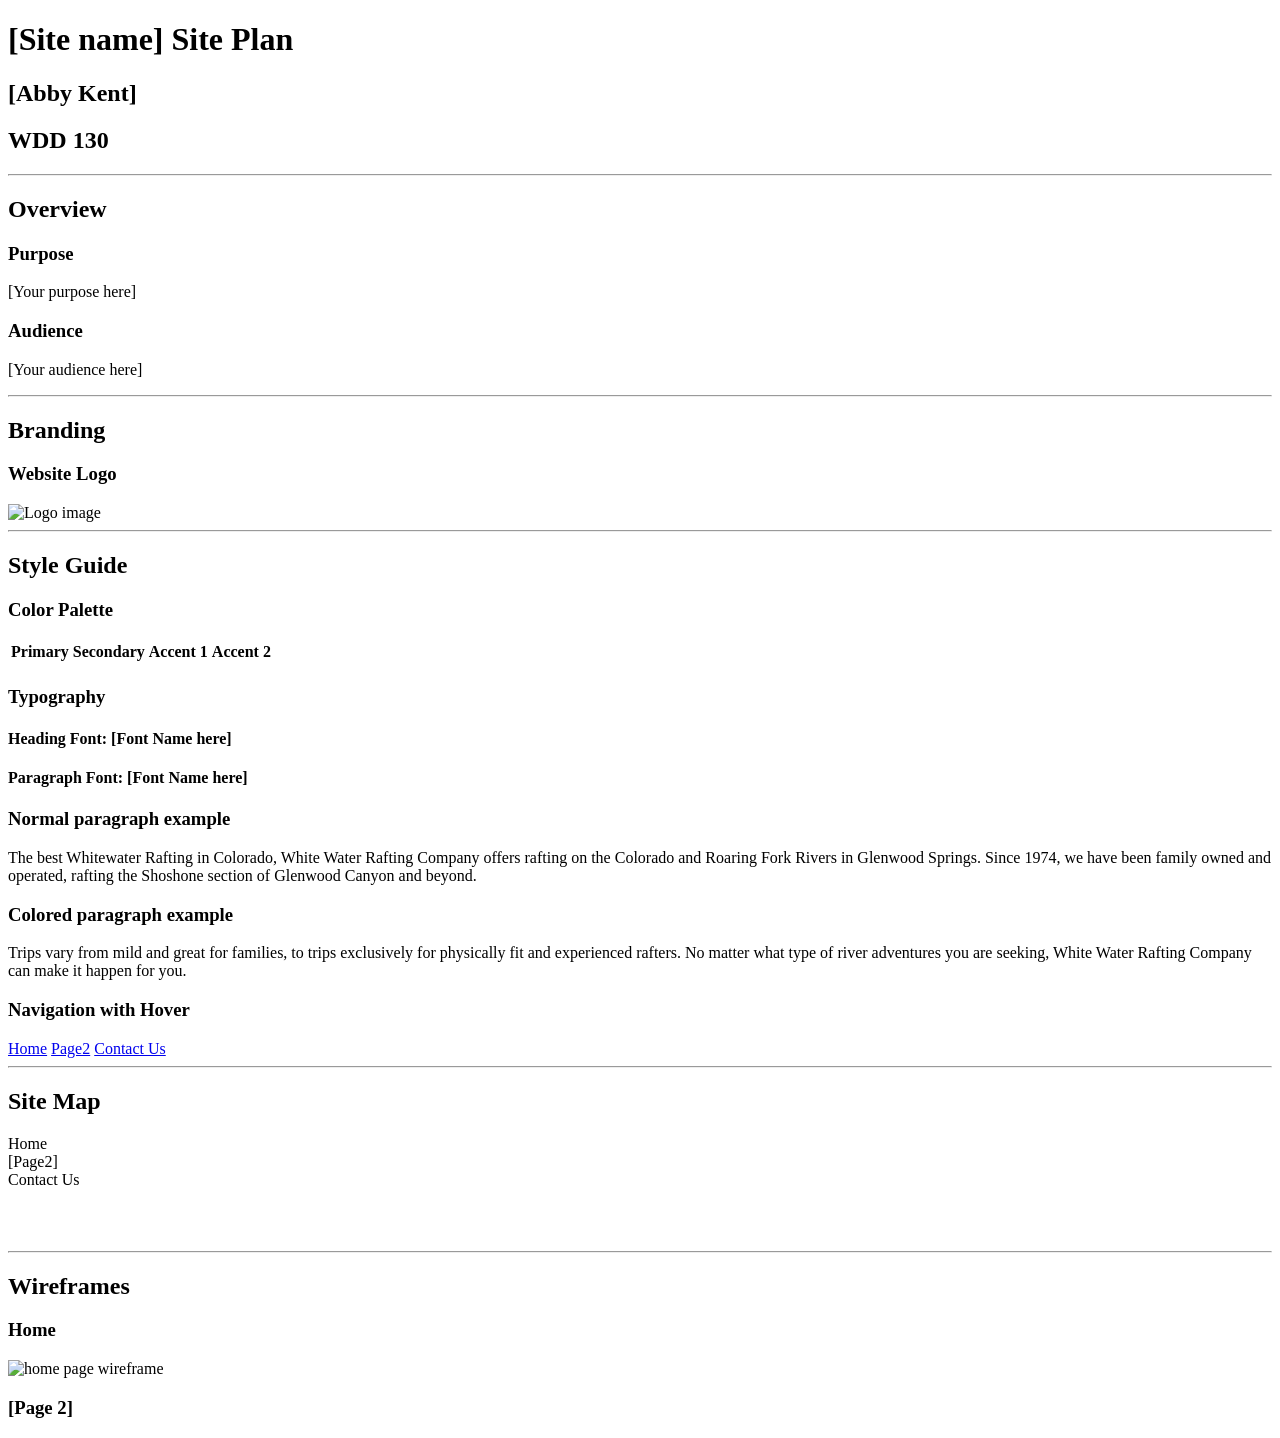
==== index.html @ 991c393f "Create index.html" ====
<!DOCTYPE html>
<html lang="en-us">

<head>
    <meta charset="utf-8" />
    <title>Site Plan</title>
    <link type="text/css" rel="stylesheet" href="styles/site-plan-rafting.css" />
</head>

<body>
    <header>
        <h1>[Site name] Site Plan</h1>
        <h2>[Abby Kent]</h2>
        <h2>WDD 130</h2>
        <!-- In the header above, add the name of your site, your name and class number. For example if you are in section 3 you would put WDD 130-03 -->
    </header>
    <main>
        <!-- ------------------------Steps 2-5------------------------------ -->
        <hr />
        <h2>Overview</h2>
        <h3>Purpose</h3>
        <p>[Your purpose here]</p>
        <!-- change this -->

        <h3>Audience</h3>
        <p>[Your audience here]</p>
        <!-- change this -->

        <hr />
        <h2>Branding</h2>
        <h3>Website Logo</h3>
        <!-- Replace this with some sort of logo for your site.  A logo can be as simple as the name of your site in a nice font :) -->
        <img src="https://byui-wdd.github.io/wdd130/rafting_images/dryoarlogo.png" alt="Logo image" />
        <hr />
        <h2>Style Guide</h2>

        <!-- ------------------------Steps 6-9------------------------------ -->

        <h3>Color Palette</h3>
        <!--  The colors you choose for a website are one of the most important decisions you will make. You should have at least 2 colors but do not have to fill in all 4 if you do not need them.  -->

        <table class="colors">
            <tr>
                <th>Primary</th>
                <th>Secondary</th>
                <th>Accent 1</th>
                <th>Accent 2</th>
            </tr>

            <tr>
                <td class="primary"></td>
                <td class="secondary"></td>
                <td class="accent1"></td>
                <td class="accent2"></td>
            </tr>
        </table>

        <!-- ------------------------Steps 10-12------------------------------ -->

        <h3>Typography</h3>
        <!-- Choose a font for your paragraphs (body copy) and headlines. What font(s) have you chosen? Think also about which of your colors above you might use for background and font colors. -->

        <h4>
            Heading Font: [Font Name here]
            <!-- change this -->
        </h4>
        <h4>
            Paragraph Font: [Font Name here]
            <!-- change this -->
        </h4>
        <h3>Normal paragraph example</h3>
        <p>
            The best Whitewater Rafting in Colorado, White Water Rafting Company
            offers rafting on the Colorado and Roaring Fork Rivers in Glenwood
            Springs. Since 1974, we have been family owned and operated, rafting the
            Shoshone section of Glenwood Canyon and beyond.
        </p>
        <h3>Colored paragraph example</h3>
        <p class="colored">
            Trips vary from mild and great for families, to trips exclusively for
            physically fit and experienced rafters. No matter what type of river
            adventures you are seeking, White Water Rafting Company can make it
            happen for you.
        </p>

        <!-- ------------------------Step 13------------------------------ -->

        <h3>Navigation with Hover</h3>
        <!-- Think about how you want your navigation bar to look. In the site-plan.css file change the colors to your colors to get the look you desire. -->
        <nav>
            <a href="#">Home</a>
            <a href="#">Page2</a>
            <a href="#">Contact Us</a>
        </nav>
        <hr />
        <h2>Site Map</h2>
        <div class="sitemap">
            <div class="sm-home">Home</div>
            <div class="sm-page2">
                [Page2]
                <!-- this page will have a name later -->
            </div>
            <div class="sm-page3">Contact Us</div>

            <div class="top">&nbsp;</div>
            <div class="left">&nbsp;</div>
            <div class="right">&nbsp;</div>
        </div>
        <hr />
        <h2>Wireframes</h2>
        <!-- Create an additional wireframe for your site. List it here below the Home page wireframe. -->

        <h3>Home</h3>

        <img src="https://byui-wdd.github.io/wdd130/rafting_images/wireframe_home.png" alt="home page wireframe" />

        <h3>[Page 2]</h3>

        <!-- <img src="#" alt="page 2 wireframe"> -->
    </main>
</body>

</html>
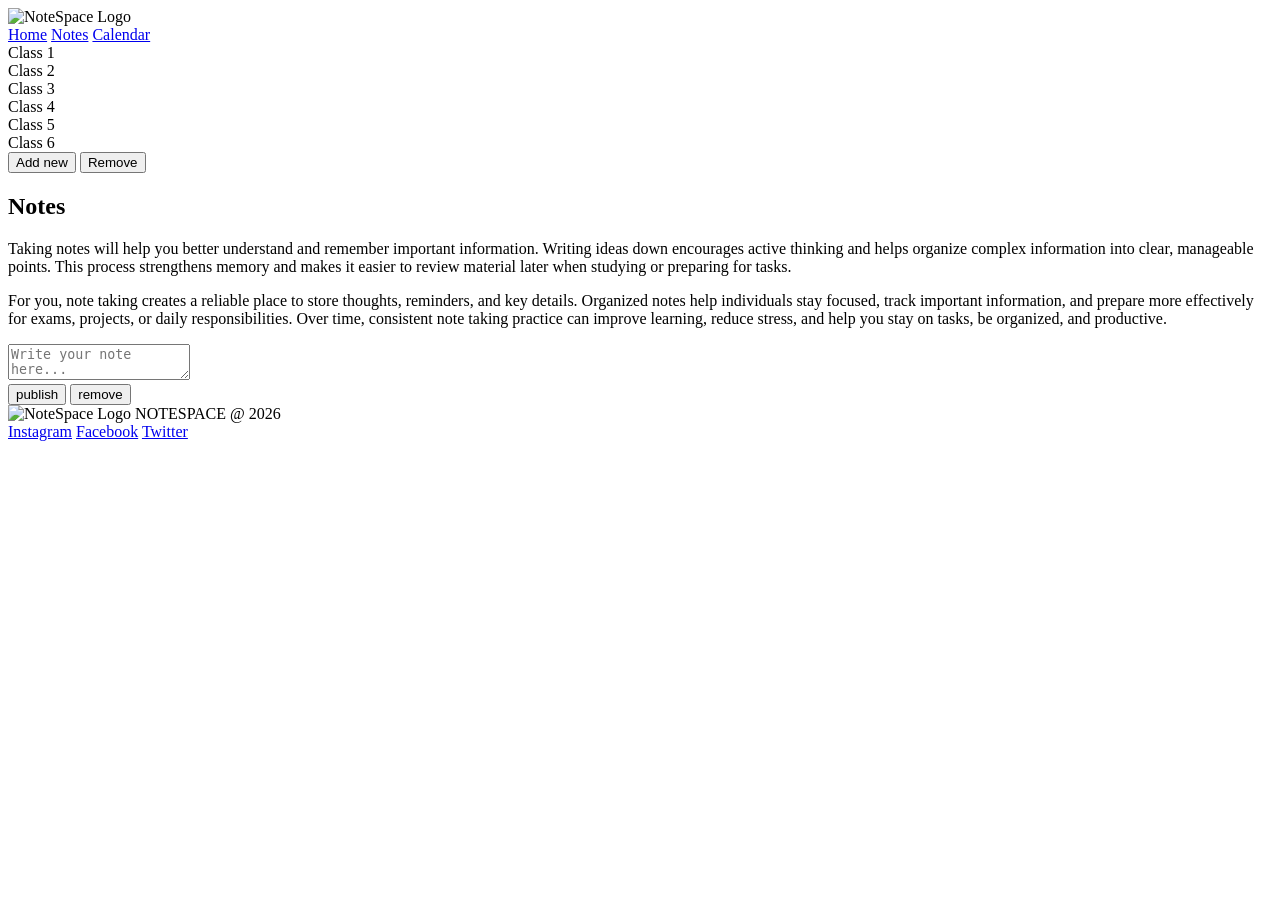
==== commit 0edc9d02: "Add files via upload These are the MAIN "html" home page and the MAIN "css" home page layout and des" ====
--- a/index.html
+++ b/index.html
@@ -1,123 +1,175 @@
-<!DOCTYPE html>
-<html lang="en-us">
-
-<head>
-    <meta charset="utf-8" />
-    <title>Site Plan</title>
-    <link type="text/css" rel="stylesheet" href="styles/site-plan-rafting.css" />
-</head>
-
-<body>
-    <header>
-        <h1>[Site name] Site Plan</h1>
-        <h2>[Abby Kent]</h2>
-        <h2>WDD 130</h2>
-        <!-- In the header above, add the name of your site, your name and class number. For example if you are in section 3 you would put WDD 130-03 -->
-    </header>
-    <main>
-        <!-- ------------------------Steps 2-5------------------------------ -->
-        <hr />
-        <h2>Overview</h2>
-        <h3>Purpose</h3>
-        <p>[Your purpose here]</p>
-        <!-- change this -->
-
-        <h3>Audience</h3>
-        <p>[Your audience here]</p>
-        <!-- change this -->
-
-        <hr />
-        <h2>Branding</h2>
-        <h3>Website Logo</h3>
-        <!-- Replace this with some sort of logo for your site.  A logo can be as simple as the name of your site in a nice font :) -->
-        <img src="https://byui-wdd.github.io/wdd130/rafting_images/dryoarlogo.png" alt="Logo image" />
-        <hr />
-        <h2>Style Guide</h2>
-
-        <!-- ------------------------Steps 6-9------------------------------ -->
-
-        <h3>Color Palette</h3>
-        <!--  The colors you choose for a website are one of the most important decisions you will make. You should have at least 2 colors but do not have to fill in all 4 if you do not need them.  -->
-
-        <table class="colors">
-            <tr>
-                <th>Primary</th>
-                <th>Secondary</th>
-                <th>Accent 1</th>
-                <th>Accent 2</th>
-            </tr>
-
-            <tr>
-                <td class="primary"></td>
-                <td class="secondary"></td>
-                <td class="accent1"></td>
-                <td class="accent2"></td>
-            </tr>
-        </table>
-
-        <!-- ------------------------Steps 10-12------------------------------ -->
-
-        <h3>Typography</h3>
-        <!-- Choose a font for your paragraphs (body copy) and headlines. What font(s) have you chosen? Think also about which of your colors above you might use for background and font colors. -->
-
-        <h4>
-            Heading Font: [Font Name here]
-            <!-- change this -->
-        </h4>
-        <h4>
-            Paragraph Font: [Font Name here]
-            <!-- change this -->
-        </h4>
-        <h3>Normal paragraph example</h3>
-        <p>
-            The best Whitewater Rafting in Colorado, White Water Rafting Company
-            offers rafting on the Colorado and Roaring Fork Rivers in Glenwood
-            Springs. Since 1974, we have been family owned and operated, rafting the
-            Shoshone section of Glenwood Canyon and beyond.
-        </p>
-        <h3>Colored paragraph example</h3>
-        <p class="colored">
-            Trips vary from mild and great for families, to trips exclusively for
-            physically fit and experienced rafters. No matter what type of river
-            adventures you are seeking, White Water Rafting Company can make it
-            happen for you.
-        </p>
-
-        <!-- ------------------------Step 13------------------------------ -->
-
-        <h3>Navigation with Hover</h3>
-        <!-- Think about how you want your navigation bar to look. In the site-plan.css file change the colors to your colors to get the look you desire. -->
-        <nav>
-            <a href="#">Home</a>
-            <a href="#">Page2</a>
-            <a href="#">Contact Us</a>
-        </nav>
-        <hr />
-        <h2>Site Map</h2>
-        <div class="sitemap">
-            <div class="sm-home">Home</div>
-            <div class="sm-page2">
-                [Page2]
-                <!-- this page will have a name later -->
-            </div>
-            <div class="sm-page3">Contact Us</div>
-
-            <div class="top">&nbsp;</div>
-            <div class="left">&nbsp;</div>
-            <div class="right">&nbsp;</div>
-        </div>
-        <hr />
-        <h2>Wireframes</h2>
-        <!-- Create an additional wireframe for your site. List it here below the Home page wireframe. -->
-
-        <h3>Home</h3>
-
-        <img src="https://byui-wdd.github.io/wdd130/rafting_images/wireframe_home.png" alt="home page wireframe" />
-
-        <h3>[Page 2]</h3>
-
-        <!-- <img src="#" alt="page 2 wireframe"> -->
-    </main>
-</body>
-
+<!DOCTYPE html>
+<html lang="en-us">
+
+<head>
+  <meta charset="UTF-8">
+  <meta name="viewport" content="width=device-width, initial-scale=1.0">
+  <title>NoteSpace Home</title>
+  <link rel="stylesheet" href="styles/notespace.css">
+</head>
+
+<body>
+  <div id="content">
+
+    <header>
+      <div class="top-bar">
+        <div class="logo-box">
+          <img src="images/logo.png" alt="NoteSpace Logo" class="logo">
+        </div>
+
+        <nav>
+          <a href="index.html" class="active">Home</a>
+          <a href="notes.html">Notes</a>
+          <a href="calendar.html">Calendar</a>
+        </nav>
+      </div>
+    </header>
+
+    <main class="home-page">
+
+      <section class="classes-section">
+        <div class="classes-grid">
+          <div class="class-box">Class 1</div>
+          <div class="class-box">Class 2</div>
+          <div class="class-box">Class 3</div>
+          <div class="class-box">Class 4</div>
+          <div class="class-box">Class 5</div>
+          <div class="class-box">Class 6</div>
+        </div>
+
+        <div class="add-button-wrap">
+          <button class="add-btn" type="button" onclick="addClass()">Add new</button>
+          <button class="remove-btn" type="button" onclick="removeClass()">Remove</button>
+        </div>
+      </section>
+
+      <section class="notes-section">
+        <div class="notes-container">
+          <h2>Notes</h2>
+
+          <div id="publishedNotes">
+            <div class="note-row">
+              <div class="circle"></div>
+              <p>
+                Taking notes will help you better understand and remember important information.
+                Writing ideas down encourages active thinking and helps organize complex
+                information into clear, manageable points. This process strengthens memory and
+                makes it easier to review material later when studying or preparing for tasks.
+              </p>
+            </div>
+
+            <div class="note-row">
+              <div class="circle"></div>
+              <p>
+                For you, note taking creates a reliable place to store thoughts, reminders,
+                and key details. Organized notes help individuals stay focused, track important
+                information, and prepare more effectively for exams, projects, or daily
+                responsibilities. Over time, consistent note taking practice can improve learning,
+                reduce stress, and help you stay on tasks, be organized, and productive.
+              </p>
+            </div>
+          </div>
+
+          <div class="note-row empty-row">
+            <div class="circle"></div>
+            <textarea id="noteInput" placeholder="Write your note here..."></textarea>
+          </div>
+
+          <div class="publish-button-wrap">
+            <button class="publish-btn" type="button" onclick="publishNote()">publish</button>
+            <button class="remove-note-btn" type="button" onclick="removeNote()">remove</button>
+          </div>
+        </div>
+      </section>
+
+    </main>
+
+    <footer>
+      <div class="footer-logo">
+        <img src="images/logo.png" alt="NoteSpace Logo" class="logo">
+        <span class="footer-text">NOTESPACE @ 2026</span>
+      </div>
+
+
+      <div class="social-links">
+        <a href="https://www.instagram.com" target="_blank">Instagram</a>
+        <a href="https://www.facebook.com" target="_blank">Facebook</a>
+        <a href="https://twitter.com" target="_blank">Twitter</a>
+      </div>
+    </footer>
+
+    <script>
+      function addClass() {
+        const grid = document.querySelector(".classes-grid");
+        const classCount = grid.children.length + 1;
+
+        const newClass = document.createElement("div");
+        newClass.classList.add("class-box", "added-class");
+        newClass.textContent = "Class " + classCount;
+
+        grid.appendChild(newClass);
+      }
+
+      function removeClass() {
+        const grid = document.querySelector(".classes-grid");
+        const addedClasses = grid.querySelectorAll(".added-class");
+
+        if (addedClasses.length > 0) {
+          addedClasses[addedClasses.length - 1].remove();
+        }
+      }
+    </script>
+    <script>
+      function addClass() {
+        const grid = document.querySelector(".classes-grid");
+        const classCount = grid.children.length + 1;
+
+        const newClass = document.createElement("div");
+        newClass.classList.add("class-box", "added-class");
+        newClass.textContent = "Class " + classCount;
+
+        grid.appendChild(newClass);
+      }
+
+      function removeClass() {
+        const grid = document.querySelector(".classes-grid");
+        const addedClasses = grid.querySelectorAll(".added-class");
+
+        if (addedClasses.length > 0) {
+          addedClasses[addedClasses.length - 1].remove();
+        }
+      }
+
+      function publishNote() {
+        const noteInput = document.getElementById("noteInput");
+        const publishedNotes = document.getElementById("publishedNotes");
+        const noteText = noteInput.value.trim();
+
+        if (noteText !== "") {
+          const newNote = document.createElement("div");
+          newNote.classList.add("note-row", "added-note");
+
+          newNote.innerHTML = `
+            <div class="circle"></div>
+            <p>${noteText}</p>
+            `;
+
+          publishedNotes.appendChild(newNote);
+          noteInput.value = "";
+        }
+      }
+
+      function removeNote() {
+        const publishedNotes = document.getElementById("publishedNotes");
+        const addedNotes = publishedNotes.querySelectorAll(".added-note");
+
+        if (addedNotes.length > 0) {
+          addedNotes[addedNotes.length - 1].remove();
+        }
+      }
+    </script>
+
+  </div>
+</body>
+
 </html>
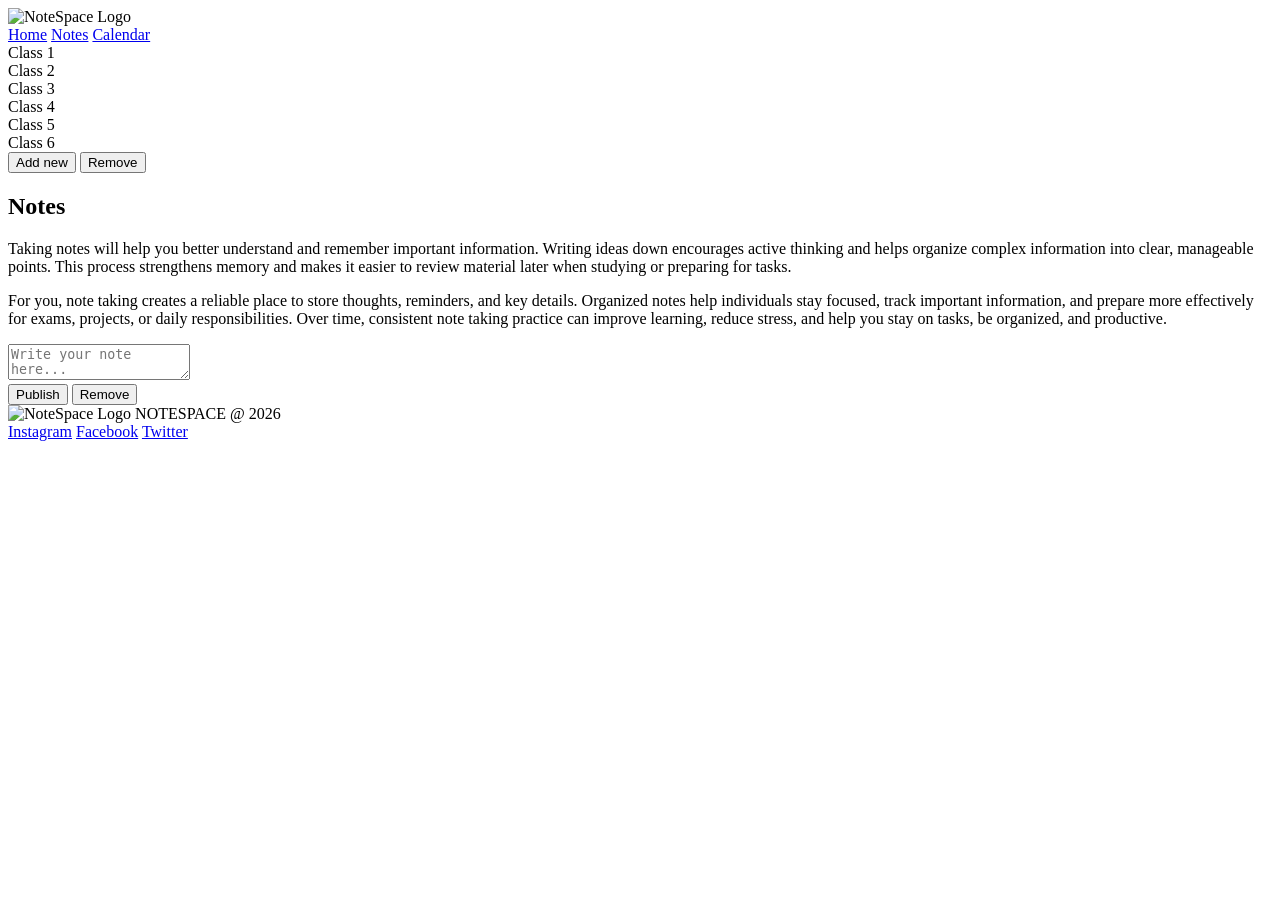
==== commit bb3d2086: "deleted delete" ====
--- a/index.html
+++ b/index.html
@@ -4,7 +4,7 @@
 <head>
   <meta charset="UTF-8">
   <meta name="viewport" content="width=device-width, initial-scale=1.0">
-  <title>NoteSpace Home</title>
+  <title>NoteSpace</title>
   <link rel="stylesheet" href="styles/notespace.css">
 </head>
 
@@ -26,7 +26,6 @@
     </header>
 
     <main class="home-page">
-
       <section class="classes-section">
         <div class="classes-grid">
           <div class="class-box">Class 1</div>
@@ -76,12 +75,11 @@
           </div>
 
           <div class="publish-button-wrap">
-            <button class="publish-btn" type="button" onclick="publishNote()">publish</button>
-            <button class="remove-note-btn" type="button" onclick="removeNote()">remove</button>
+            <button class="publish-btn" type="button" onclick="publishNote()">Publish</button>
+            <button class="remove-note-btn" type="button" onclick="removeNote()">Remove</button>
           </div>
         </div>
       </section>
-
     </main>
 
     <footer>
@@ -90,7 +88,6 @@
         <span class="footer-text">NOTESPACE @ 2026</span>
       </div>
 
-
       <div class="social-links">
         <a href="https://www.instagram.com" target="_blank">Instagram</a>
         <a href="https://www.facebook.com" target="_blank">Facebook</a>
@@ -98,78 +95,57 @@
       </div>
     </footer>
 
-    <script>
-      function addClass() {
-        const grid = document.querySelector(".classes-grid");
-        const classCount = grid.children.length + 1;
+  </div>
 
-        const newClass = document.createElement("div");
-        newClass.classList.add("class-box", "added-class");
-        newClass.textContent = "Class " + classCount;
+  <script>
+    function addClass() {
+      const grid = document.querySelector(".classes-grid");
+      const classCount = grid.children.length + 1;
 
-        grid.appendChild(newClass);
+      const newClass = document.createElement("div");
+      newClass.classList.add("class-box", "added-class");
+      newClass.textContent = "Class " + classCount;
+
+      grid.appendChild(newClass);
+    }
+
+    function removeClass() {
+      const grid = document.querySelector(".classes-grid");
+      const addedClasses = grid.querySelectorAll(".added-class");
+
+      if (addedClasses.length > 0) {
+        addedClasses[addedClasses.length - 1].remove();
       }
+    }
 
-      function removeClass() {
-        const grid = document.querySelector(".classes-grid");
-        const addedClasses = grid.querySelectorAll(".added-class");
+    function publishNote() {
+      const noteInput = document.getElementById("noteInput");
+      const publishedNotes = document.getElementById("publishedNotes");
+      const noteText = noteInput.value.trim();
 
-        if (addedClasses.length > 0) {
-          addedClasses[addedClasses.length - 1].remove();
-        }
+      if (noteText !== "") {
+        const newNote = document.createElement("div");
+        newNote.classList.add("note-row", "added-note");
+
+        newNote.innerHTML = `
+          <div class="circle"></div>
+          <p>${noteText}</p>
+        `;
+
+        publishedNotes.appendChild(newNote);
+        noteInput.value = "";
       }
-    </script>
-    <script>
-      function addClass() {
-        const grid = document.querySelector(".classes-grid");
-        const classCount = grid.children.length + 1;
+    }
 
-        const newClass = document.createElement("div");
-        newClass.classList.add("class-box", "added-class");
-        newClass.textContent = "Class " + classCount;
+    function removeNote() {
+      const publishedNotes = document.getElementById("publishedNotes");
+      const addedNotes = publishedNotes.querySelectorAll(".added-note");
 
-        grid.appendChild(newClass);
+      if (addedNotes.length > 0) {
+        addedNotes[addedNotes.length - 1].remove();
       }
-
-      function removeClass() {
-        const grid = document.querySelector(".classes-grid");
-        const addedClasses = grid.querySelectorAll(".added-class");
-
-        if (addedClasses.length > 0) {
-          addedClasses[addedClasses.length - 1].remove();
-        }
-      }
-
-      function publishNote() {
-        const noteInput = document.getElementById("noteInput");
-        const publishedNotes = document.getElementById("publishedNotes");
-        const noteText = noteInput.value.trim();
-
-        if (noteText !== "") {
-          const newNote = document.createElement("div");
-          newNote.classList.add("note-row", "added-note");
-
-          newNote.innerHTML = `
-            <div class="circle"></div>
-            <p>${noteText}</p>
-            `;
-
-          publishedNotes.appendChild(newNote);
-          noteInput.value = "";
-        }
-      }
-
-      function removeNote() {
-        const publishedNotes = document.getElementById("publishedNotes");
-        const addedNotes = publishedNotes.querySelectorAll(".added-note");
-
-        if (addedNotes.length > 0) {
-          addedNotes[addedNotes.length - 1].remove();
-        }
-      }
-    </script>
-
-  </div>
+    }
+  </script>
 </body>
 
 </html>
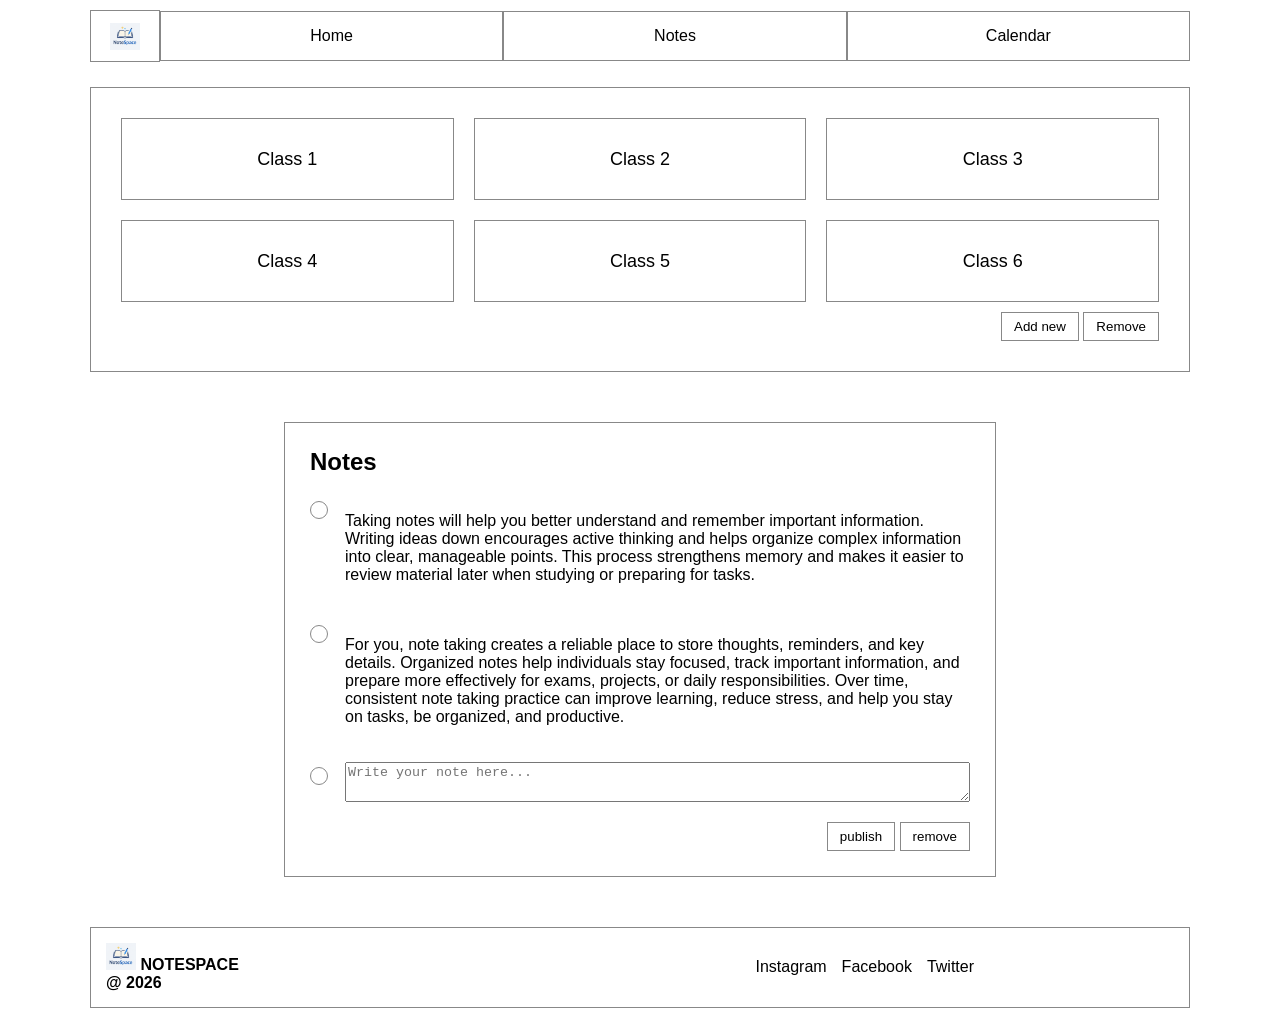
==== commit 97a13d7e: "fix to files and location fixes" ====
--- a/index.html
+++ b/index.html
@@ -4,7 +4,7 @@
 <head>
   <meta charset="UTF-8">
   <meta name="viewport" content="width=device-width, initial-scale=1.0">
-  <title>NoteSpace</title>
+  <title>NoteSpace Home</title>
   <link rel="stylesheet" href="styles/notespace.css">
 </head>
 
@@ -26,6 +26,7 @@
     </header>
 
     <main class="home-page">
+
       <section class="classes-section">
         <div class="classes-grid">
           <div class="class-box">Class 1</div>
@@ -75,11 +76,12 @@
           </div>
 
           <div class="publish-button-wrap">
-            <button class="publish-btn" type="button" onclick="publishNote()">Publish</button>
-            <button class="remove-note-btn" type="button" onclick="removeNote()">Remove</button>
+            <button class="publish-btn" type="button" onclick="publishNote()">publish</button>
+            <button class="remove-note-btn" type="button" onclick="removeNote()">remove</button>
           </div>
         </div>
       </section>
+
     </main>
 
     <footer>
@@ -88,6 +90,7 @@
         <span class="footer-text">NOTESPACE @ 2026</span>
       </div>
 
+
       <div class="social-links">
         <a href="https://www.instagram.com" target="_blank">Instagram</a>
         <a href="https://www.facebook.com" target="_blank">Facebook</a>
@@ -95,57 +98,78 @@
       </div>
     </footer>
 
+    <script>
+      function addClass() {
+        const grid = document.querySelector(".classes-grid");
+        const classCount = grid.children.length + 1;
+
+        const newClass = document.createElement("div");
+        newClass.classList.add("class-box", "added-class");
+        newClass.textContent = "Class " + classCount;
+
+        grid.appendChild(newClass);
+      }
+
+      function removeClass() {
+        const grid = document.querySelector(".classes-grid");
+        const addedClasses = grid.querySelectorAll(".added-class");
+
+        if (addedClasses.length > 0) {
+          addedClasses[addedClasses.length - 1].remove();
+        }
+      }
+    </script>
+    <script>
+      function addClass() {
+        const grid = document.querySelector(".classes-grid");
+        const classCount = grid.children.length + 1;
+
+        const newClass = document.createElement("div");
+        newClass.classList.add("class-box", "added-class");
+        newClass.textContent = "Class " + classCount;
+
+        grid.appendChild(newClass);
+      }
+
+      function removeClass() {
+        const grid = document.querySelector(".classes-grid");
+        const addedClasses = grid.querySelectorAll(".added-class");
+
+        if (addedClasses.length > 0) {
+          addedClasses[addedClasses.length - 1].remove();
+        }
+      }
+
+      function publishNote() {
+        const noteInput = document.getElementById("noteInput");
+        const publishedNotes = document.getElementById("publishedNotes");
+        const noteText = noteInput.value.trim();
+
+        if (noteText !== "") {
+          const newNote = document.createElement("div");
+          newNote.classList.add("note-row", "added-note");
+
+          newNote.innerHTML = `
+            <div class="circle"></div>
+            <p>${noteText}</p>
+            `;
+
+          publishedNotes.appendChild(newNote);
+          noteInput.value = "";
+        }
+      }
+
+      function removeNote() {
+        const publishedNotes = document.getElementById("publishedNotes");
+        const addedNotes = publishedNotes.querySelectorAll(".added-note");
+
+        if (addedNotes.length > 0) {
+          addedNotes[addedNotes.length - 1].remove();
+        }
+      }
+    </script>
+
   </div>
-
-  <script>
-    function addClass() {
-      const grid = document.querySelector(".classes-grid");
-      const classCount = grid.children.length + 1;
-
-      const newClass = document.createElement("div");
-      newClass.classList.add("class-box", "added-class");
-      newClass.textContent = "Class " + classCount;
-
-      grid.appendChild(newClass);
-    }
-
-    function removeClass() {
-      const grid = document.querySelector(".classes-grid");
-      const addedClasses = grid.querySelectorAll(".added-class");
-
-      if (addedClasses.length > 0) {
-        addedClasses[addedClasses.length - 1].remove();
-      }
-    }
-
-    function publishNote() {
-      const noteInput = document.getElementById("noteInput");
-      const publishedNotes = document.getElementById("publishedNotes");
-      const noteText = noteInput.value.trim();
-
-      if (noteText !== "") {
-        const newNote = document.createElement("div");
-        newNote.classList.add("note-row", "added-note");
-
-        newNote.innerHTML = `
-          <div class="circle"></div>
-          <p>${noteText}</p>
-        `;
-
-        publishedNotes.appendChild(newNote);
-        noteInput.value = "";
-      }
-    }
-
-    function removeNote() {
-      const publishedNotes = document.getElementById("publishedNotes");
-      const addedNotes = publishedNotes.querySelectorAll(".added-note");
-
-      if (addedNotes.length > 0) {
-        addedNotes[addedNotes.length - 1].remove();
-      }
-    }
-  </script>
 </body>
 
 </html>
--- a/styles/notespace.css
+++ b/styles/notespace.css
@@ -0,0 +1,183 @@
+/* GENERAL PAGE */
+
+body {
+    margin: 0;
+    font-family: Arial, Helvetica, sans-serif;
+    background-color: white;
+}
+
+#content {
+    max-width: 1100px;
+    margin: 0 auto;
+    padding: 10px;
+}
+
+
+
+/* HEADER */
+
+.top-bar {
+    display: grid;
+    grid-template-columns: 70px 1fr;
+    align-items: center;
+}
+
+.logo-box {
+    border: 1px solid #888;
+    height: 50px;
+    display: flex;
+    align-items: center;
+    justify-content: center;
+}
+
+.logo {
+    width: 30px;
+}
+
+nav {
+    display: grid;
+    grid-template-columns: repeat(3, 1fr);
+}
+
+nav a {
+    text-decoration: none;
+    color: black;
+    border: 1px solid #888;
+    text-align: center;
+    padding: 15px 0;
+}
+
+nav a:hover {
+    background: #f5f5f5;
+}
+
+
+
+/* CLASS SECTION */
+
+.classes-section {
+    border: 1px solid #888;
+    padding: 30px;
+    margin-top: 25px;
+}
+
+.classes-grid {
+    display: grid;
+    grid-template-columns: repeat(3, 1fr);
+    gap: 20px;
+}
+
+.class-box {
+    border: 1px solid #888;
+    height: 80px;
+    display: flex;
+    align-items: center;
+    justify-content: center;
+    font-size: 18px;
+}
+
+
+
+/* ADD BUTTON */
+
+.add-button-wrap {
+    text-align: right;
+    margin-top: 10px;
+}
+
+button {
+    border: 1px solid #888;
+    background: white;
+    padding: 6px 12px;
+    cursor: pointer;
+}
+
+
+
+/* NOTES SECTION */
+
+.notes-section {
+    display: flex;
+    justify-content: center;
+    margin-top: 50px;
+}
+
+.notes-container {
+    width: 60%;
+    border: 1px solid #888;
+    padding: 25px;
+}
+
+.notes-container h2 {
+    margin-top: 0;
+}
+
+
+
+/* NOTE ROWS */
+
+.note-row {
+    display: grid;
+    grid-template-columns: 25px 1fr;
+    gap: 10px;
+    margin-bottom: 20px;
+}
+
+.circle {
+    width: 16px;
+    height: 16px;
+    border: 1px solid #888;
+    border-radius: 50%;
+    margin-top: 5px;
+}
+
+.empty-row {
+    height: 40px;
+}
+
+
+
+/* PUBLISH BUTTON */
+
+.publish-button-wrap {
+    text-align: right;
+}
+
+
+
+/* FOOTER */
+
+footer {
+    margin-top: 50px;
+    border: 1px solid #888;
+    display: grid;
+    grid-template-columns: 150px 1fr 200px;
+    align-items: center;
+    padding: 15px;
+}
+
+.footer-logo {
+    font-weight: bold;
+}
+
+.footer-links {
+    display: flex;
+    justify-content: center;
+    gap: 20px;
+}
+
+.footer-links a {
+    text-decoration: none;
+    color: black;
+}
+
+.social-links {
+    display: flex;
+    justify-content: flex-end;
+    gap: 15px;
+}
+
+.social-links a {
+    text-decoration: none;
+    color: black;
+}
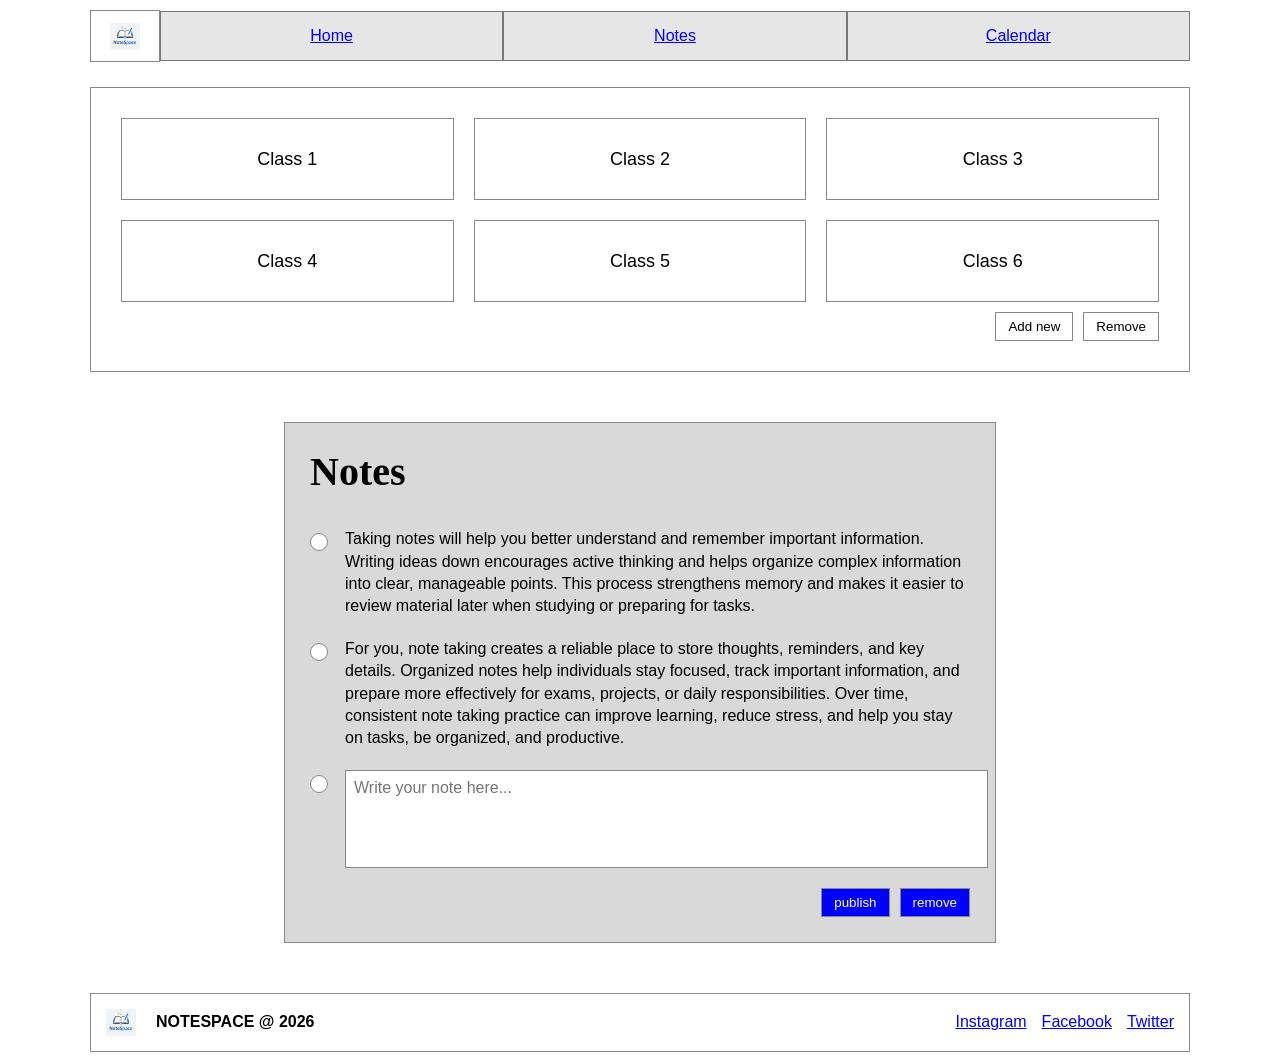
==== commit 38f6cd69: "html and css- fix html and css fix" ====
--- a/index.html
+++ b/index.html
@@ -86,10 +86,9 @@
 
     <footer>
       <div class="footer-logo">
-        <img src="images/logo.png" alt="NoteSpace Logo" class="logo">
+        <img src="images/logo.png" alt="NoteSpace Logo" class="footer-logo-img">
         <span class="footer-text">NOTESPACE @ 2026</span>
       </div>
-
 
       <div class="social-links">
         <a href="https://www.instagram.com" target="_blank">Instagram</a>
@@ -98,78 +97,57 @@
       </div>
     </footer>
 
-    <script>
-      function addClass() {
-        const grid = document.querySelector(".classes-grid");
-        const classCount = grid.children.length + 1;
+  </div>
 
-        const newClass = document.createElement("div");
-        newClass.classList.add("class-box", "added-class");
-        newClass.textContent = "Class " + classCount;
+  <script>
+    function addClass() {
+      const grid = document.querySelector(".classes-grid");
+      const classCount = grid.children.length + 1;
 
-        grid.appendChild(newClass);
+      const newClass = document.createElement("div");
+      newClass.classList.add("class-box", "added-class");
+      newClass.textContent = "Class " + classCount;
+
+      grid.appendChild(newClass);
+    }
+
+    function removeClass() {
+      const grid = document.querySelector(".classes-grid");
+      const addedClasses = grid.querySelectorAll(".added-class");
+
+      if (addedClasses.length > 0) {
+        addedClasses[addedClasses.length - 1].remove();
       }
+    }
 
-      function removeClass() {
-        const grid = document.querySelector(".classes-grid");
-        const addedClasses = grid.querySelectorAll(".added-class");
+    function publishNote() {
+      const noteInput = document.getElementById("noteInput");
+      const publishedNotes = document.getElementById("publishedNotes");
+      const noteText = noteInput.value.trim();
 
-        if (addedClasses.length > 0) {
-          addedClasses[addedClasses.length - 1].remove();
-        }
+      if (noteText !== "") {
+        const newNote = document.createElement("div");
+        newNote.classList.add("note-row", "added-note");
+
+        newNote.innerHTML = `
+          <div class="circle"></div>
+          <p>${noteText}</p>
+        `;
+
+        publishedNotes.appendChild(newNote);
+        noteInput.value = "";
       }
-    </script>
-    <script>
-      function addClass() {
-        const grid = document.querySelector(".classes-grid");
-        const classCount = grid.children.length + 1;
+    }
 
-        const newClass = document.createElement("div");
-        newClass.classList.add("class-box", "added-class");
-        newClass.textContent = "Class " + classCount;
+    function removeNote() {
+      const publishedNotes = document.getElementById("publishedNotes");
+      const addedNotes = publishedNotes.querySelectorAll(".added-note");
 
-        grid.appendChild(newClass);
+      if (addedNotes.length > 0) {
+        addedNotes[addedNotes.length - 1].remove();
       }
-
-      function removeClass() {
-        const grid = document.querySelector(".classes-grid");
-        const addedClasses = grid.querySelectorAll(".added-class");
-
-        if (addedClasses.length > 0) {
-          addedClasses[addedClasses.length - 1].remove();
-        }
-      }
-
-      function publishNote() {
-        const noteInput = document.getElementById("noteInput");
-        const publishedNotes = document.getElementById("publishedNotes");
-        const noteText = noteInput.value.trim();
-
-        if (noteText !== "") {
-          const newNote = document.createElement("div");
-          newNote.classList.add("note-row", "added-note");
-
-          newNote.innerHTML = `
-            <div class="circle"></div>
-            <p>${noteText}</p>
-            `;
-
-          publishedNotes.appendChild(newNote);
-          noteInput.value = "";
-        }
-      }
-
-      function removeNote() {
-        const publishedNotes = document.getElementById("publishedNotes");
-        const addedNotes = publishedNotes.querySelectorAll(".added-note");
-
-        if (addedNotes.length > 0) {
-          addedNotes[addedNotes.length - 1].remove();
-        }
-      }
-    </script>
-
-  </div>
+    }
+  </script>
 </body>
 
 </html>
--- a/styles/notespace.css
+++ b/styles/notespace.css
@@ -1,9 +1,8 @@
-/* GENERAL PAGE */
-
 body {
     margin: 0;
-    font-family: Arial, Helvetica, sans-serif;
-    background-color: white;
+    font-family: "Poppins", sans-serif;
+    background-color: white;
+    color: black;
 }
 
 #content {
@@ -13,7 +12,6 @@
 }
 
 
-
 /* HEADER */
 
 .top-bar {
@@ -28,29 +26,38 @@
     display: flex;
     align-items: center;
     justify-content: center;
+    background-color: white;
 }
 
 .logo {
     width: 30px;
+    height: auto;
 }
 
 nav {
     display: grid;
     grid-template-columns: repeat(3, 1fr);
+    background-color: #e6e6e6;
 }
 
 nav a {
-    text-decoration: none;
-    color: black;
-    border: 1px solid #888;
+    text-decoration: underline;
+    color: blue;
+    border: 1px solid #777;
     text-align: center;
     padding: 15px 0;
 }
 
 nav a:hover {
-    background: #f5f5f5;
-}
-
+    background-color: #d9d9d9;
+}
+
+
+/* HOME PAGE */
+
+.home-page {
+    margin-top: 25px;
+}
 
 
 /* CLASS SECTION */
@@ -59,6 +66,7 @@
     border: 1px solid #888;
     padding: 30px;
     margin-top: 25px;
+    background-color: white;
 }
 
 .classes-grid {
@@ -74,24 +82,38 @@
     align-items: center;
     justify-content: center;
     font-size: 18px;
-}
-
-
-
-/* ADD BUTTON */
+    background-color: white;
+    cursor: pointer;
+}
+
+.class-box:hover {
+    background-color: #e6e6e6;
+}
+
+
+/* ADD + REMOVE CLASS BUTTONS */
 
 .add-button-wrap {
-    text-align: right;
+    display: flex;
+    justify-content: flex-end;
+    gap: 10px;
     margin-top: 10px;
 }
 
-button {
-    border: 1px solid #888;
-    background: white;
+.add-btn,
+.remove-btn {
+    border: 1px solid #888;
+    background-color: white;
+    color: black;
     padding: 6px 12px;
     cursor: pointer;
-}
-
+    font-family: "Poppins", sans-serif;
+}
+
+.add-btn:hover,
+.remove-btn:hover {
+    background-color: #e6e6e6;
+}
 
 
 /* NOTES SECTION */
@@ -106,12 +128,15 @@
     width: 60%;
     border: 1px solid #888;
     padding: 25px;
+    background-color: #d9d9d9;
 }
 
 .notes-container h2 {
     margin-top: 0;
-}
-
+    font-family: "Patrick Hand", cursive;
+    font-size: 40px;
+    color: black;
+}
 
 
 /* NOTE ROWS */
@@ -123,26 +148,63 @@
     margin-bottom: 20px;
 }
 
+.note-row p {
+    margin: 0;
+    line-height: 1.4;
+}
+
 .circle {
     width: 16px;
     height: 16px;
     border: 1px solid #888;
     border-radius: 50%;
     margin-top: 5px;
+    background-color: white;
 }
 
 .empty-row {
-    height: 40px;
-}
-
-
-
-/* PUBLISH BUTTON */
+    align-items: start;
+}
+
+
+/* NOTE INPUT */
+
+#noteInput {
+    width: 100%;
+    min-height: 80px;
+    border: 1px solid #888;
+    font-family: "Poppins", sans-serif;
+    font-size: 16px;
+    padding: 8px;
+    resize: none;
+    background-color: white;
+    color: black;
+}
+
+
+/* PUBLISH + REMOVE NOTE BUTTONS */
 
 .publish-button-wrap {
-    text-align: right;
-}
-
+    display: flex;
+    justify-content: flex-end;
+    gap: 10px;
+}
+
+.publish-btn,
+.remove-note-btn {
+    border: 1px solid #888;
+    background-color: blue;
+    color: white !important;
+    padding: 6px 12px;
+    cursor: pointer;
+    font-family: "Poppins", sans-serif;
+}
+
+.publish-btn:hover,
+.remove-note-btn:hover {
+    background-color: #0033cc;
+    color: white !important;
+}
 
 
 /* FOOTER */
@@ -151,24 +213,27 @@
     margin-top: 50px;
     border: 1px solid #888;
     display: grid;
-    grid-template-columns: 150px 1fr 200px;
+    grid-template-columns: 1fr 1fr;
     align-items: center;
     padding: 15px;
+    background-color: white;
 }
 
 .footer-logo {
+    display: flex;
+    align-items: center;
+    gap: 20px;
+}
+
+.footer-logo-img {
+    width: 30px;
+    height: auto;
+}
+
+.footer-text {
     font-weight: bold;
-}
-
-.footer-links {
-    display: flex;
-    justify-content: center;
-    gap: 20px;
-}
-
-.footer-links a {
-    text-decoration: none;
-    color: black;
+    color: black;
+    white-space: nowrap;
 }
 
 .social-links {
@@ -178,6 +243,55 @@
 }
 
 .social-links a {
-    text-decoration: none;
-    color: black;
+    color: blue;
+    text-decoration: underline;
+}
+
+.social-links a:hover {
+    color: darkblue;
+}
+
+
+/* RESPONSIVE */
+
+@media screen and (max-width: 900px) {
+    .classes-grid {
+        grid-template-columns: repeat(2, 1fr);
+    }
+
+    .notes-container {
+        width: 80%;
+    }
+
+    footer {
+        grid-template-columns: 1fr;
+        gap: 15px;
+    }
+
+    .social-links {
+        justify-content: flex-start;
+    }
+}
+
+@media screen and (max-width: 600px) {
+    .top-bar {
+        grid-template-columns: 1fr;
+    }
+
+    nav {
+        grid-template-columns: 1fr;
+    }
+
+    .classes-grid {
+        grid-template-columns: 1fr;
+    }
+
+    .notes-container {
+        width: 100%;
+    }
+
+    .footer-logo {
+        gap: 10px;
+        flex-wrap: wrap;
+    }
 }
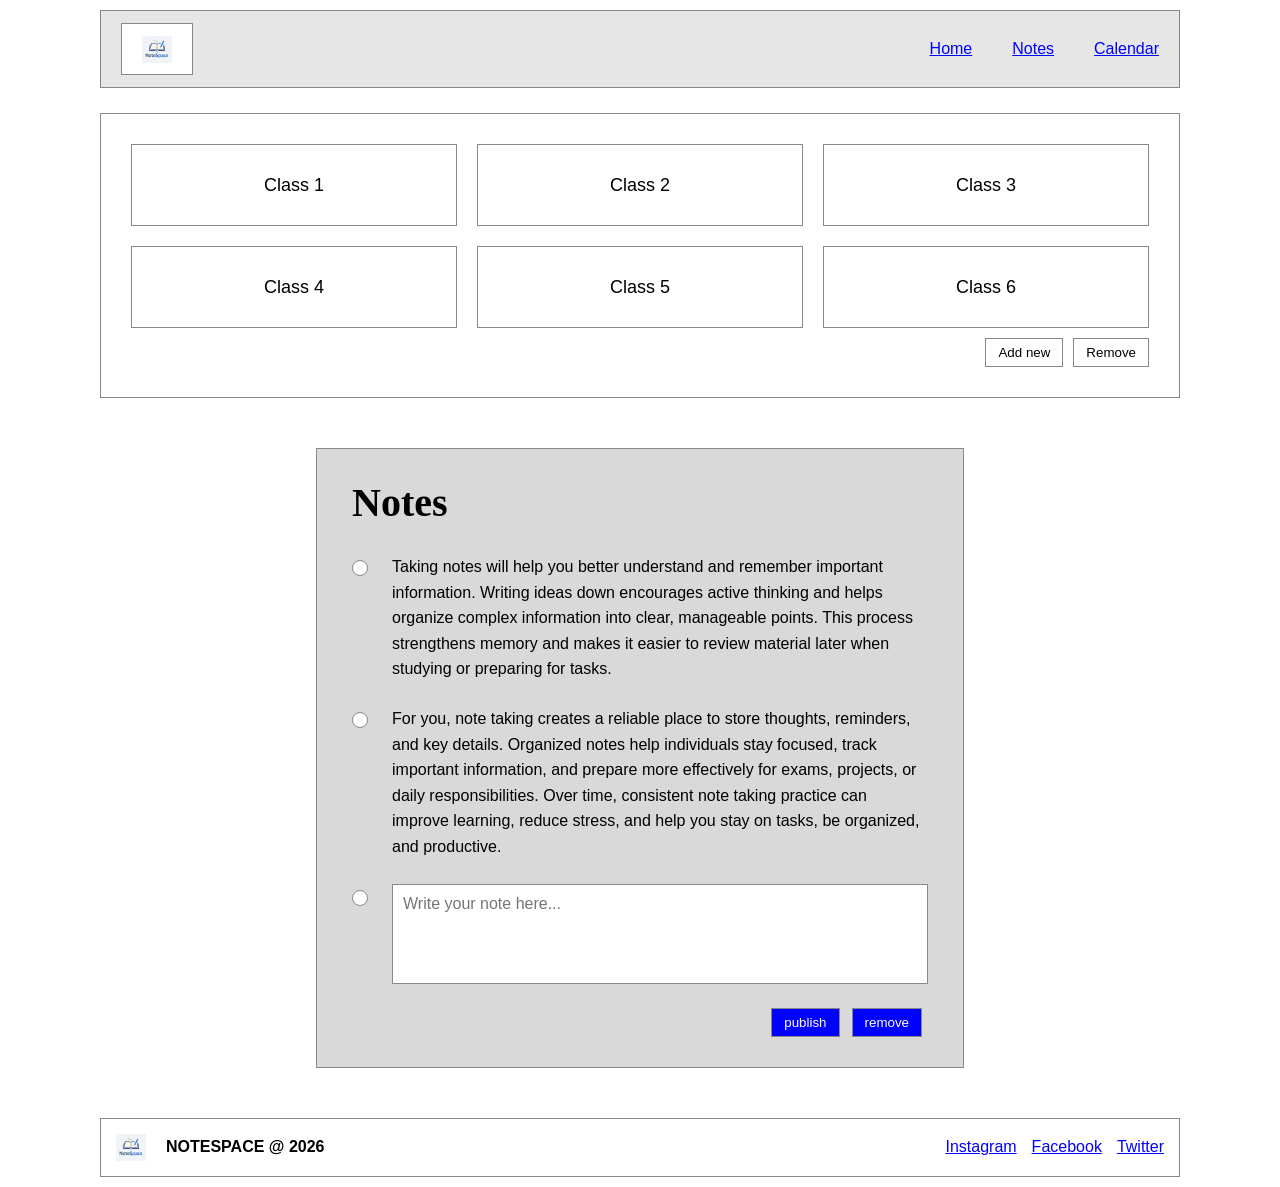
==== commit 4485335e: "Update index.html" ====
--- a/index.html
+++ b/index.html
@@ -20,7 +20,7 @@
         <nav>
           <a href="index.html" class="active">Home</a>
           <a href="notes.html">Notes</a>
-          <a href="calendar.html">Calendar</a>
+          <a href="calendar.html#jan">Calendar</a>
         </nav>
       </div>
     </header>
@@ -150,4 +150,4 @@
   </script>
 </body>
 
-</html>+</html>
--- a/styles/notespace.css
+++ b/styles/notespace.css
@@ -9,24 +9,29 @@
     max-width: 1100px;
     margin: 0 auto;
     padding: 10px;
-}
-
+    box-sizing: border-box;
+}
 
 /* HEADER */
 
 .top-bar {
-    display: grid;
-    grid-template-columns: 70px 1fr;
-    align-items: center;
+    display: flex;
+    align-items: center;
+    justify-content: space-between;
+    background-color: #e6e6e6;
+    border: 1px solid #888;
+    padding: 12px 20px;
 }
 
 .logo-box {
-    border: 1px solid #888;
+    display: flex;
+    align-items: center;
+    justify-content: center;
+    background-color: white;
+    border: 1px solid #888;
+    width: 70px;
     height: 50px;
-    display: flex;
-    align-items: center;
-    justify-content: center;
-    background-color: white;
+    flex-shrink: 0;
 }
 
 .logo {
@@ -35,23 +40,20 @@
 }
 
 nav {
-    display: grid;
-    grid-template-columns: repeat(3, 1fr);
-    background-color: #e6e6e6;
+    display: flex;
+    align-items: center;
+    gap: 40px;
 }
 
 nav a {
     text-decoration: underline;
     color: blue;
-    border: 1px solid #777;
-    text-align: center;
-    padding: 15px 0;
+    font-family: "Poppins", sans-serif;
 }
 
 nav a:hover {
-    background-color: #d9d9d9;
-}
-
+    color: darkblue;
+}
 
 /* HOME PAGE */
 
@@ -59,7 +61,6 @@
     margin-top: 25px;
 }
 
-
 /* CLASS SECTION */
 
 .classes-section {
@@ -67,6 +68,7 @@
     padding: 30px;
     margin-top: 25px;
     background-color: white;
+    box-sizing: border-box;
 }
 
 .classes-grid {
@@ -90,7 +92,6 @@
     background-color: #e6e6e6;
 }
 
-
 /* ADD + REMOVE CLASS BUTTONS */
 
 .add-button-wrap {
@@ -115,7 +116,6 @@
     background-color: #e6e6e6;
 }
 
-
 /* NOTES SECTION */
 
 .notes-section {
@@ -127,30 +127,32 @@
 .notes-container {
     width: 60%;
     border: 1px solid #888;
-    padding: 25px;
+    padding: 30px 35px;
     background-color: #d9d9d9;
+    box-sizing: border-box;
 }
 
 .notes-container h2 {
     margin-top: 0;
+    margin-bottom: 28px;
     font-family: "Patrick Hand", cursive;
     font-size: 40px;
     color: black;
 }
 
-
 /* NOTE ROWS */
 
 .note-row {
     display: grid;
-    grid-template-columns: 25px 1fr;
-    gap: 10px;
-    margin-bottom: 20px;
+    grid-template-columns: 22px 1fr;
+    gap: 18px;
+    margin-bottom: 24px;
+    align-items: start;
 }
 
 .note-row p {
     margin: 0;
-    line-height: 1.4;
+    line-height: 1.6;
 }
 
 .circle {
@@ -158,36 +160,38 @@
     height: 16px;
     border: 1px solid #888;
     border-radius: 50%;
-    margin-top: 5px;
-    background-color: white;
+    margin-top: 6px;
+    background-color: white;
+    box-sizing: border-box;
 }
 
 .empty-row {
     align-items: start;
 }
 
-
 /* NOTE INPUT */
 
 #noteInput {
     width: 100%;
-    min-height: 80px;
+    min-height: 100px;
     border: 1px solid #888;
     font-family: "Poppins", sans-serif;
     font-size: 16px;
-    padding: 8px;
+    padding: 10px;
     resize: none;
     background-color: white;
     color: black;
-}
-
+    box-sizing: border-box;
+}
 
 /* PUBLISH + REMOVE NOTE BUTTONS */
 
 .publish-button-wrap {
     display: flex;
     justify-content: flex-end;
-    gap: 10px;
+    gap: 12px;
+    margin-top: 8px;
+    padding-right: 6px;
 }
 
 .publish-btn,
@@ -206,7 +210,6 @@
     color: white !important;
 }
 
-
 /* FOOTER */
 
 footer {
@@ -217,6 +220,7 @@
     align-items: center;
     padding: 15px;
     background-color: white;
+    box-sizing: border-box;
 }
 
 .footer-logo {
@@ -251,7 +255,6 @@
     color: darkblue;
 }
 
-
 /* RESPONSIVE */
 
 @media screen and (max-width: 900px) {
@@ -275,11 +278,16 @@
 
 @media screen and (max-width: 600px) {
     .top-bar {
-        grid-template-columns: 1fr;
+        flex-direction: column;
+        align-items: flex-start;
+        gap: 12px;
     }
 
     nav {
-        grid-template-columns: 1fr;
+        width: 100%;
+        justify-content: space-between;
+        gap: 15px;
+        flex-wrap: wrap;
     }
 
     .classes-grid {
@@ -288,6 +296,7 @@
 
     .notes-container {
         width: 100%;
+        padding: 25px 20px;
     }
 
     .footer-logo {
